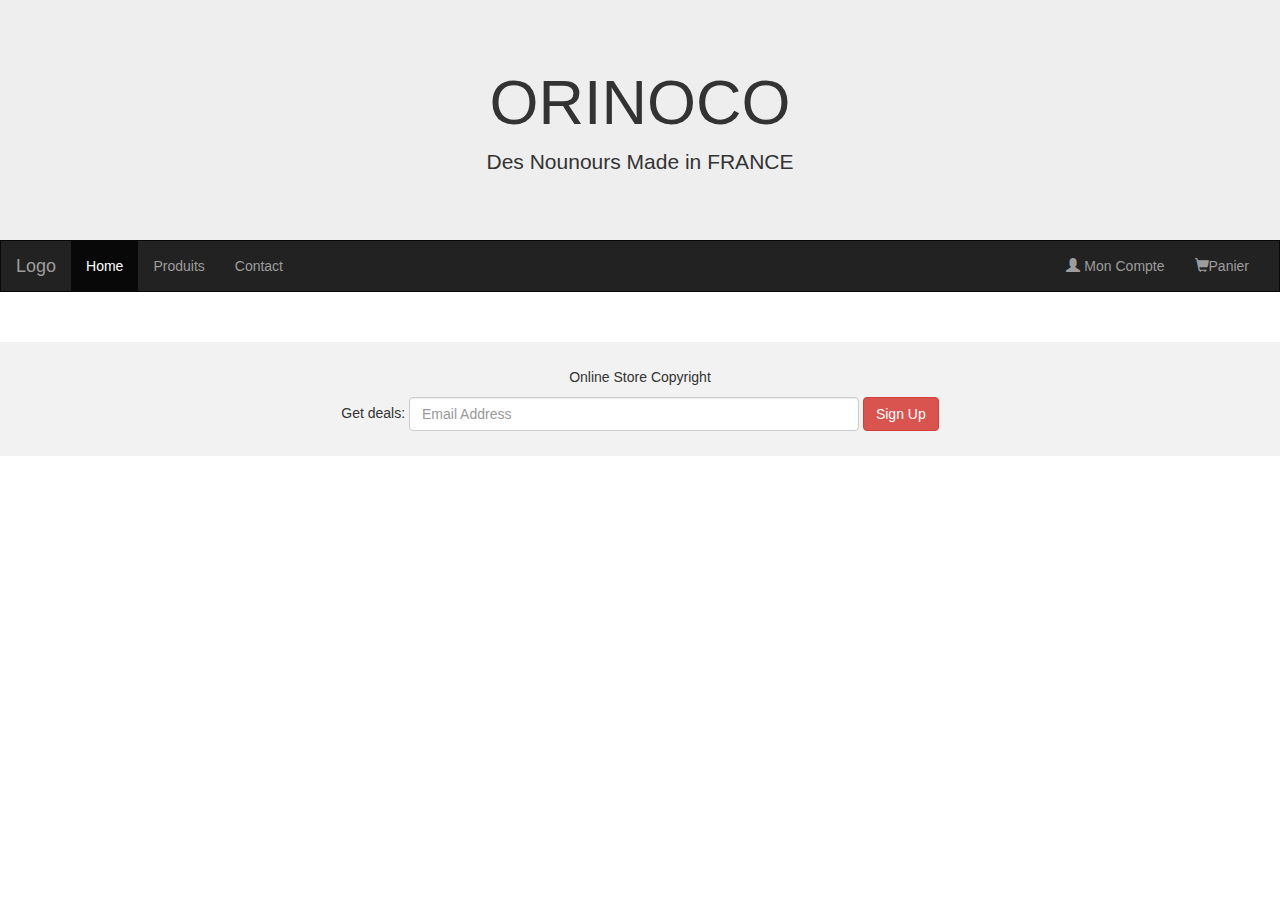
==== front-end/index.html @ a67f7e70 "first commit" ====
<!DOCTYPE html>
<html lang="en">
  <head>
    <title>Bootstrap Example</title>
    <meta charset="utf-8" />
    <meta name="viewport" content="width=device-width, initial-scale=1" />
    <link
      rel="stylesheet"
      href="https://maxcdn.bootstrapcdn.com/bootstrap/3.4.1/css/bootstrap.min.css"
    />
    <link rel="stylesheet" type="text/css" href="style.css" />
    <script src="https://ajax.googleapis.com/ajax/libs/jquery/3.5.1/jquery.min.js"></script>
    <script src="https://maxcdn.bootstrapcdn.com/bootstrap/3.4.1/js/bootstrap.min.js"></script>
    <script src="main.js"></script>
  </head>
  <body>
    <div class="jumbotron">
      <div class="container text-center">
        <h1>ORINOCO</h1>
        <p>Des Nounours Made in FRANCE</p>
      </div>
    </div>

    <nav class="navbar navbar-inverse">
      <div class="container-fluid">
        <div class="navbar-header">
          <button
            type="button"
            class="navbar-toggle"
            data-toggle="collapse"
            data-target="#myNavbar"
          >
            <span class="icon-bar"></span>
            <span class="icon-bar"></span>
            <span class="icon-bar"></span>
          </button>
          <a class="navbar-brand" href="#">Logo</a>
        </div>
        <div class="collapse navbar-collapse" id="myNavbar">
          <ul class="nav navbar-nav">
            <li class="active"><a href="#">Home</a></li>
            <li><a href="#">Produits</a></li>
            <li><a href="#">Contact</a></li>
          </ul>
          <ul class="nav navbar-nav navbar-right">
            <li>
              <a href="#"
                ><span class="glyphicon glyphicon-user"></span> Mon Compte</a
              >
            </li>
            <li>
              <a href="#"
                ><span class="glyphicon glyphicon-shopping-cart"></span>Panier
              </a>
            </li>
          </ul>
        </div>
      </div>
    </nav>
     <main class="elementMain col-md-12">
     </main>
    <footer class="container-fluid text-center">
      <p>Online Store Copyright</p>
      <form class="form-inline">
        Get deals:
        <input
          type="email"
          class="form-control"
          size="50"
          placeholder="Email Address"
        />
        <button type="button" class="btn btn-danger">Sign Up</button>
      </form>
    </footer>
  </body>
</html>
</script>
</body>
</html>
---- front-end/style.css ----
/* Remove the navbar's default rounded borders and increase the bottom margin */
.navbar {
  margin-bottom: 50px;
  border-radius: 0;
}

/* Remove the jumbotron's default bottom margin */
.jumbotron {
  margin-bottom: 0;
}

/* Add a gray background color and some padding to the footer */
footer {
  background-color: #f2f2f2;
  padding: 25px;
}

.img-responsive {
    width: 100%;
    height: 170px;
}
  border-radius: 10px;

}
.items{
  border: solid;
  border-radius: 10px;
  width:200px;
}
.elementMain{
  display: flex;
  flex-wrap: wrap;
}
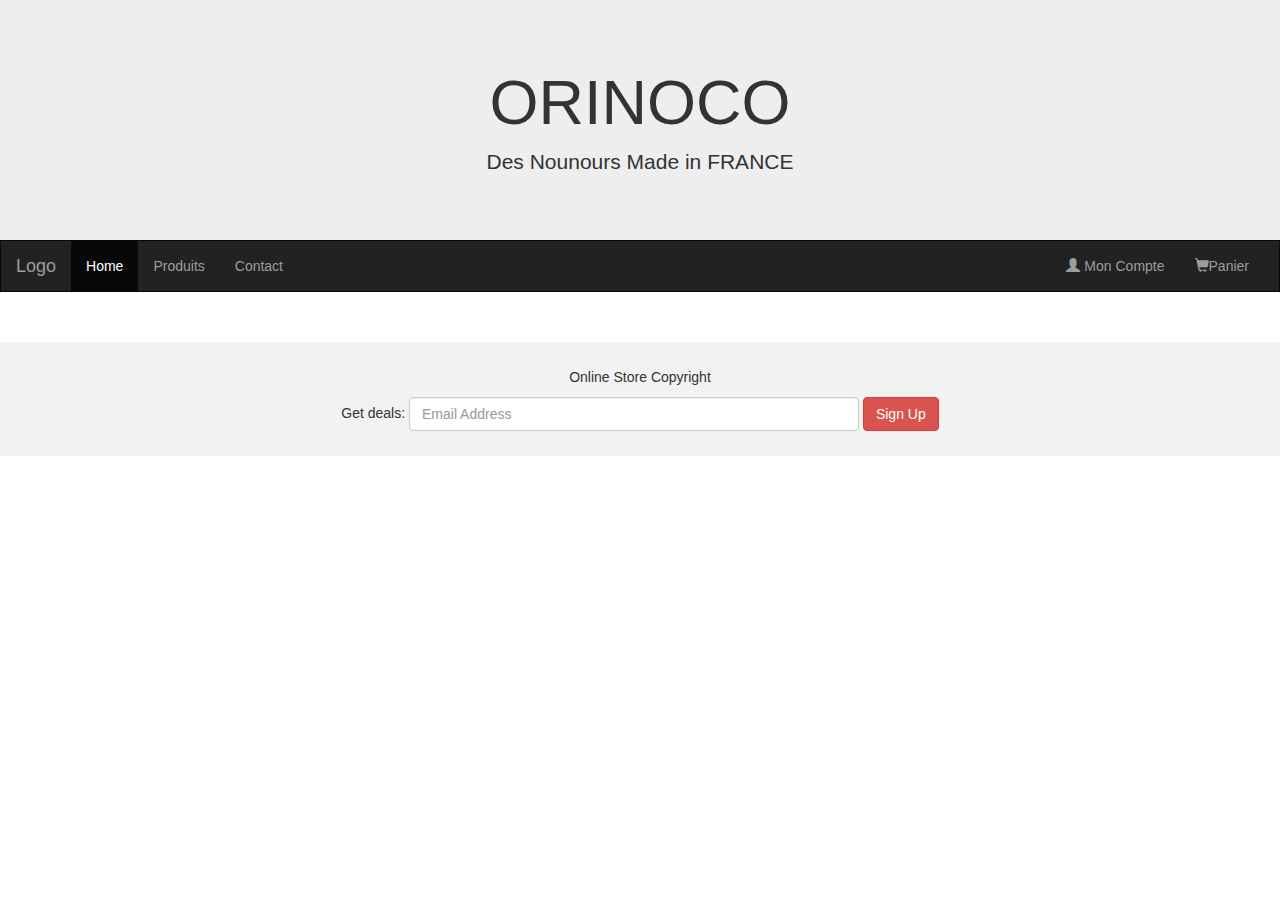
==== commit dc950062: "recuperation ID pour page produits" ====
--- a/front-end/index.html
+++ b/front-end/index.html
@@ -11,7 +11,6 @@
     <link rel="stylesheet" type="text/css" href="style.css" />
     <script src="https://ajax.googleapis.com/ajax/libs/jquery/3.5.1/jquery.min.js"></script>
     <script src="https://maxcdn.bootstrapcdn.com/bootstrap/3.4.1/js/bootstrap.min.js"></script>
-    <script src="main.js"></script>
   </head>
   <body>
     <div class="jumbotron">
@@ -72,6 +71,8 @@
         <button type="button" class="btn btn-danger">Sign Up</button>
       </form>
     </footer>
+    <script src="main.js"></script>
+    <script src="products.js"></script>
   </body>
 </html>
 </script>
--- a/front-end/style.css
+++ b/front-end/style.css
@@ -15,13 +15,6 @@
   padding: 25px;
 }
 
-.img-responsive {
-    width: 100%;
-    height: 170px;
-}
-  border-radius: 10px;
-
-}
 .items{
   border: solid;
   border-radius: 10px;
@@ -31,3 +24,27 @@
   display: flex;
   flex-wrap: wrap;
 }
+
+.card-nounours{
+  border: solid;
+  height: 270px;
+  margin-top: 30px;
+}
+
+.footer-nounours{
+  border: solid 2px blue;
+}
+
+.nounours{
+  height: 200px;
+  width: 100%;
+  object-fit: fit;
+
+}
+.cardProducts{
+  border: solid;
+  text-align: center;
+}
+ul{
+  list-style: none;
+}